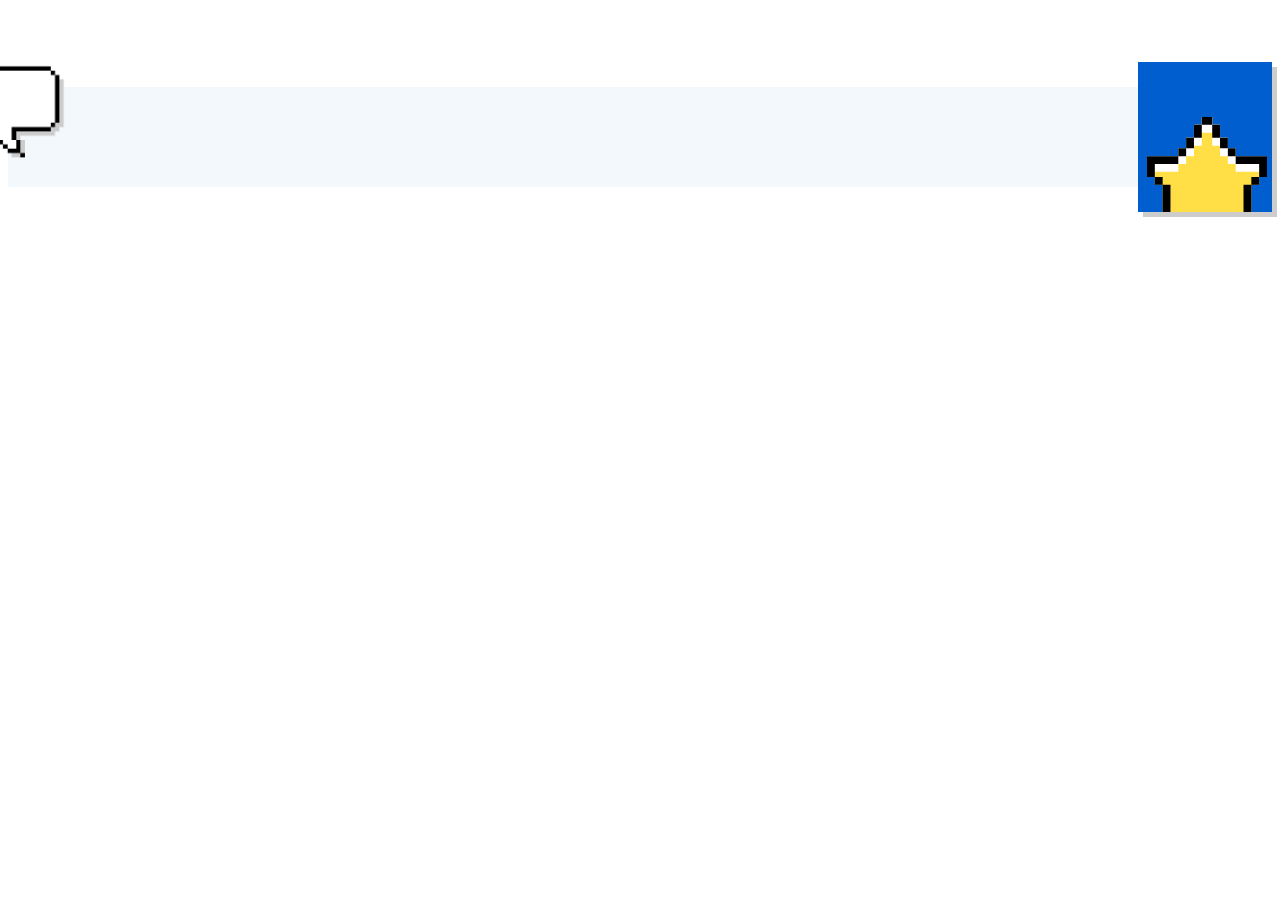
==== pages/banner-talking-star.html @ 19503770 "readded repo" ====
<!DOCTYPE html>
<html lang="en" dir="ltr">
<head>
  <meta charset="utf-8">
  <title>Talking Star (Banner)</title>
  <style>
    .animation-banner {
      width: 100%;
      height: 150px;
      position: relative;
      display: flex;
      align-items: center;
      justify-content: center;
    }
    /*----- TITLE BAR ----- */
    .color-bar {
      width: 100%;
      height: 100px;
      background: #f3f8fd;
      display: flex;
      align-items: center;
    }
    .color-bar p {
      margin-left: 10px;
      font-family: "Courier", monospace;
      font-size: 2.5em;
      font-weight: 600;
      letter-spacing: 1px;
    }

    /*----- CHARACTER -----*/
    .character-box {
      width: 150px;
      height: 150px;
      display: inline-block;
      margin: auto;
      background: #005ece;
      -webkit-box-shadow: 5px 5px 0px 0px #ccc;
      -moz-box-shadow: 5px 5px 0px 0px #ccc;
      box-shadow: 5px 5px 0px 0px #ccc;
    }
    /*----- Speech Bubble -----*/
    #bubble {
      width: 160px;
      position: absolute;
      left: -100px;
      top: 0px;
      -webkit-animation: floating 2s steps(5, jump-none) infinite;
      -moz-animation: floating 2s steps(5, jump-none) infinite;
      -o-animation: floating 2s steps(5, jump-none) infinite;
      animation: floating 2s steps(5, jump-none) infinite;
    }
    @keyframes floating {
      0%, 100% {
        -webkit-transform: translate(0,  0px);
        -moz-transform: translate(0,  0px);
        -o-transform: translate(0,  0px);
        transform: translate(0,  0px);
      }
      50%  {
        -webkit-transform: translate(0,  7px);
        -moz-transform: translate(0,  7px);
        -o-transform: translate(0,  7px);
        transform: translate(0,  7px);
      }
    }

    /*----- Talking Star -----*/
    .star-talk-expressions {
      width: 100%;
      height: 100%;
      position: relative;
      overflow: hidden;
      text-align: right;
    }
    .star-talk-expressions::after {
      content: '';
      width: 70px;
      height: 70px;
      display: inline-block;
      position: absolute;
      bottom: -5px;
      left: 45px;
      animation: talking 2s linear infinite;
      clear: both;
    }
    @keyframes talking {
      0%, 24%, 50%, 74%, 100% {
        background: url("https://media-ed-online.github.io/art-sci-games-resources/graphics/stars/face-smile.svg") no-repeat;
      }
      25%, 49%, 75%, 99% {
        background: url("https://media-ed-online.github.io/art-sci-games-resources/graphics/stars/face-suprised.svg") no-repeat;
      }
    }
  </style>
</head>
<body>
  <br><br><br>
  <div class="animation-banner">
    <div class="color-bar">
      <p></p>
    </div>
    <div class="character-box">
      <img id="bubble" src="https://media-ed-online.github.io/art-sci-games-resources/graphics/speech-bubble.gif"></img>
      <div class="star-talk-expressions">
        <img src="https://media-ed-online.github.io/art-sci-games-resources/graphics/stars/star-filled.svg" style="width: 120px; margin: 55px 5px 0 0">
      </div>
    </div>
  </div>
</body>
</html>
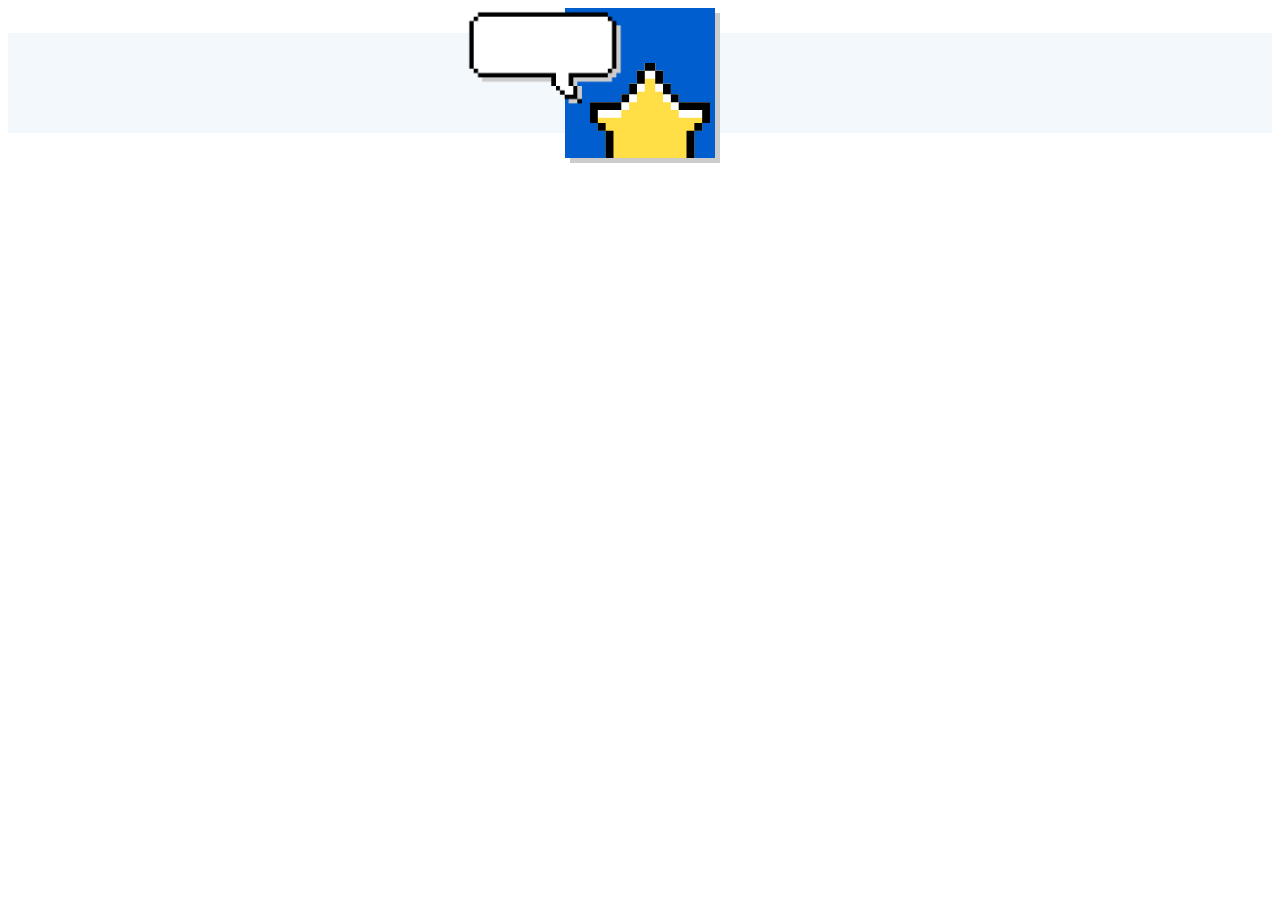
==== commit 64b8a07c: "star banner animation update" ====
--- a/pages/banner-talking-star.html
+++ b/pages/banner-talking-star.html
@@ -4,101 +4,90 @@
   <meta charset="utf-8">
   <title>Talking Star (Banner)</title>
   <style>
-    .animation-banner {
-      width: 100%;
-      height: 150px;
-      position: relative;
-      display: flex;
-      align-items: center;
-      justify-content: center;
-    }
-    /*----- TITLE BAR ----- */
-    .color-bar {
-      width: 100%;
-      height: 100px;
-      background: #f3f8fd;
-      display: flex;
-      align-items: center;
-    }
-    .color-bar p {
-      margin-left: 10px;
-      font-family: "Courier", monospace;
-      font-size: 2.5em;
-      font-weight: 600;
-      letter-spacing: 1px;
-    }
+  .animation-banner {
+        width: 100%;
+        height: 150px;
+        position: relative;
+        display: flex;
+        align-items: center;
+        justify-content: center;
+      }
+      /*----- TITLE BAR ----- */
+      .color-bar {
+        width: 100%;
+        height: 100px;
+        background: #f3f8fd;
+        display: flex;
+        align-items: center;
+      }
+      /*----- CHARACTER -----*/
+      .character-box {
+        width: 150px;
+        height: 150px;
+        position: absolute;
+        background: #005ece;
+        -webkit-box-shadow: 5px 5px 0px 0px #ccc;
+        -moz-box-shadow: 5px 5px 0px 0px #ccc;
+        box-shadow: 5px 5px 0px 0px #ccc;
+      }
+      /*----- Speech Bubble -----*/
+      #bubble {
+        width: 160px;
+        position: absolute;
+        left: -100px;
+        top: 0px;
+        -webkit-animation: floating 2s steps(5, jump-none) infinite;
+        -moz-animation: floating 2s steps(5, jump-none) infinite;
+        -o-animation: floating 2s steps(5, jump-none) infinite;
+        animation: floating 2s steps(5, jump-none) infinite;
+      }
+      @keyframes floating {
+        0%, 100% {
+          -webkit-transform: translate(0,  0px);
+          -moz-transform: translate(0,  0px);
+          -o-transform: translate(0,  0px);
+          transform: translate(0,  0px);
+        }
+        50%  {
+          -webkit-transform: translate(0,  7px);
+          -moz-transform: translate(0,  7px);
+          -o-transform: translate(0,  7px);
+          transform: translate(0,  7px);
+        }
+      }
 
-    /*----- CHARACTER -----*/
-    .character-box {
-      width: 150px;
-      height: 150px;
-      display: inline-block;
-      margin: auto;
-      background: #005ece;
-      -webkit-box-shadow: 5px 5px 0px 0px #ccc;
-      -moz-box-shadow: 5px 5px 0px 0px #ccc;
-      box-shadow: 5px 5px 0px 0px #ccc;
-    }
-    /*----- Speech Bubble -----*/
-    #bubble {
-      width: 160px;
-      position: absolute;
-      left: -100px;
-      top: 0px;
-      -webkit-animation: floating 2s steps(5, jump-none) infinite;
-      -moz-animation: floating 2s steps(5, jump-none) infinite;
-      -o-animation: floating 2s steps(5, jump-none) infinite;
-      animation: floating 2s steps(5, jump-none) infinite;
-    }
-    @keyframes floating {
-      0%, 100% {
-        -webkit-transform: translate(0,  0px);
-        -moz-transform: translate(0,  0px);
-        -o-transform: translate(0,  0px);
-        transform: translate(0,  0px);
+      /*----- Talking Star -----*/
+      .star-talk-expressions {
+        width: 100%;
+        height: 100%;
+        position: relative;
+        overflow: hidden;
+        text-align: right;
       }
-      50%  {
-        -webkit-transform: translate(0,  7px);
-        -moz-transform: translate(0,  7px);
-        -o-transform: translate(0,  7px);
-        transform: translate(0,  7px);
+      .star-talk-expressions::after {
+        content: '';
+        width: 70px;
+        height: 70px;
+        display: inline-block;
+        position: absolute;
+        bottom: -5px;
+        left: 45px;
+        animation: talking 2s linear infinite;
+        clear: both;
       }
-    }
-
-    /*----- Talking Star -----*/
-    .star-talk-expressions {
-      width: 100%;
-      height: 100%;
-      position: relative;
-      overflow: hidden;
-      text-align: right;
-    }
-    .star-talk-expressions::after {
-      content: '';
-      width: 70px;
-      height: 70px;
-      display: inline-block;
-      position: absolute;
-      bottom: -5px;
-      left: 45px;
-      animation: talking 2s linear infinite;
-      clear: both;
-    }
-    @keyframes talking {
-      0%, 24%, 50%, 74%, 100% {
-        background: url("https://media-ed-online.github.io/art-sci-games-resources/graphics/stars/face-smile.svg") no-repeat;
+      @keyframes talking {
+        0%, 24%, 50%, 74%, 100% {
+          background: url("https://media-ed-online.github.io/art-sci-games-resources/graphics/stars/face-smile.svg") no-repeat;
+        }
+        25%, 49%, 75%, 99% {
+          background: url("https://media-ed-online.github.io/art-sci-games-resources/graphics/stars/face-suprised.svg") no-repeat;
+        }
       }
-      25%, 49%, 75%, 99% {
-        background: url("https://media-ed-online.github.io/art-sci-games-resources/graphics/stars/face-suprised.svg") no-repeat;
-      }
-    }
   </style>
 </head>
 <body>
-  <br><br><br>
   <div class="animation-banner">
     <div class="color-bar">
-      <p></p>
     </div>
     <div class="character-box">
       <img id="bubble" src="https://media-ed-online.github.io/art-sci-games-resources/graphics/speech-bubble.gif"></img>
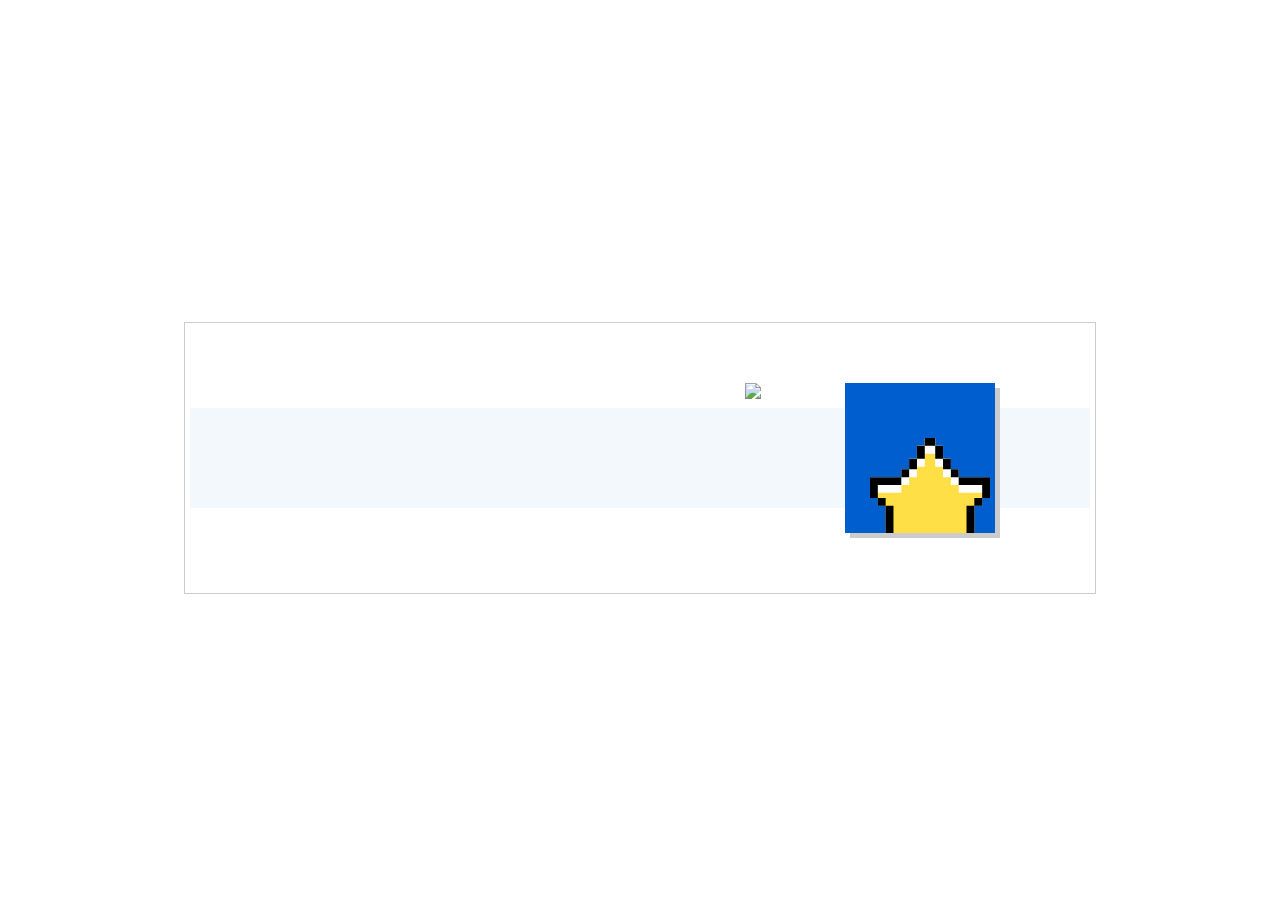
==== commit 0330255b: "new bubbles" ====
--- a/pages/banner-talking-star.html
+++ b/pages/banner-talking-star.html
@@ -2,15 +2,25 @@
 <html lang="en" dir="ltr">
 <head>
   <meta charset="utf-8">
-  <title>Talking Star (Banner)</title>
+  <title>Talking Star (Cover)</title>
   <style>
+  body {
+    /* for recording */
+    height: 100vh;
+    display: flex;
+    align-items: center;
+    justify-content: center;
+  }
   .animation-banner {
-        width: 100%;
+        width: 900px;
         height: 150px;
         position: relative;
         display: flex;
         align-items: center;
         justify-content: center;
+        /* for recording */
+        padding: 60px 5px;
+        border: 1px solid #ccc;
       }
       /*----- TITLE BAR ----- */
       .color-bar {
@@ -25,6 +35,7 @@
         width: 150px;
         height: 150px;
         position: absolute;
+        right: 100px;
         background: #005ece;
         -webkit-box-shadow: 5px 5px 0px 0px #ccc;
         -moz-box-shadow: 5px 5px 0px 0px #ccc;
